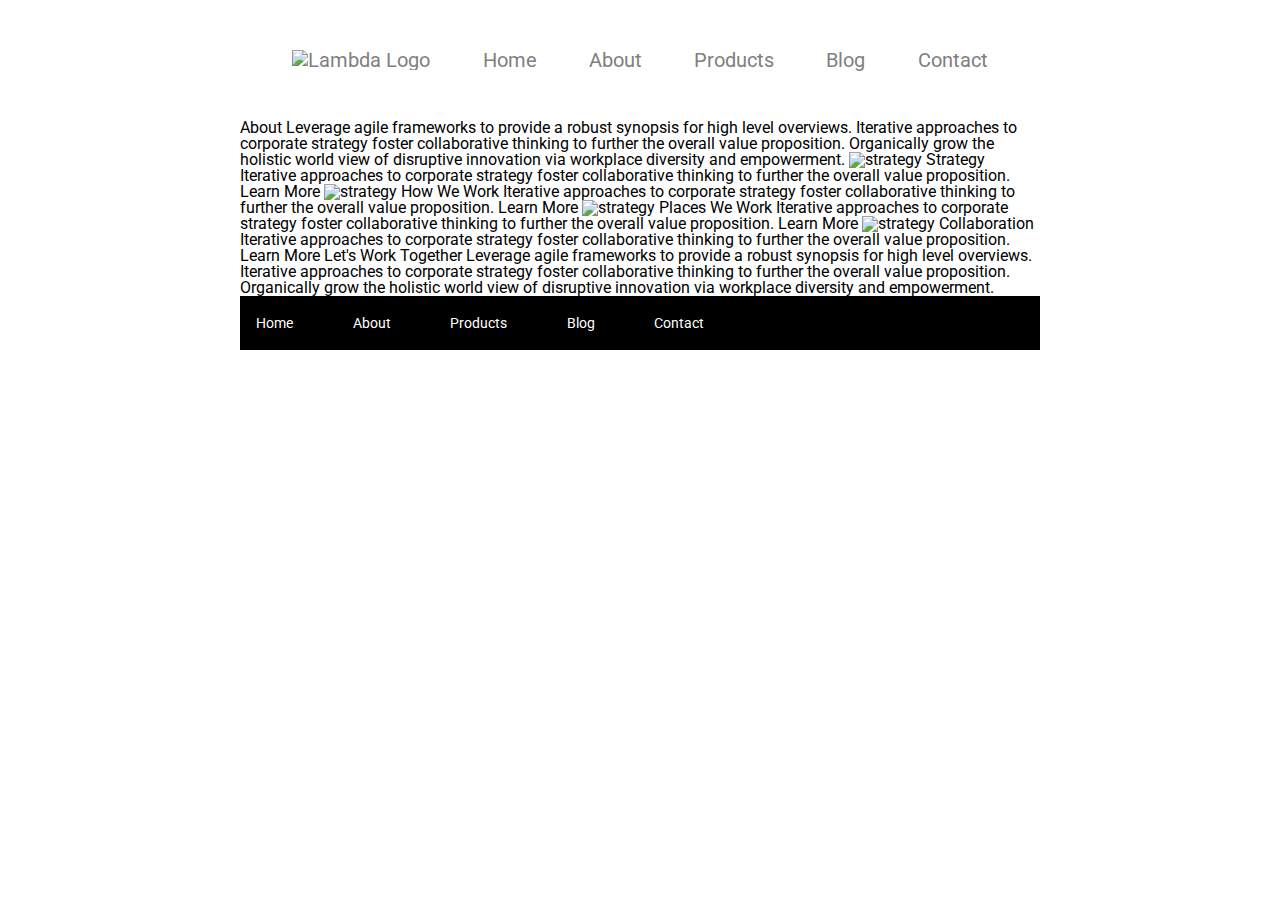
==== about.html @ ccc291eb "colored boxes" ====
<!doctype html>

<html lang="en">
<head>
  <meta charset="utf-8">

  <title>Sprint Challenge - About</title>

  <link href="https://fonts.googleapis.com/css?family=Roboto|Rubik" rel="stylesheet">
  <link rel="stylesheet" href="css/index.css">

</head>

<header>
  <div class="container1">
      
          <nav>
            
              <a href="#"> <img class="logo" src="img\lambda-black.png" alt="Lambda Logo"> </a>
              <a href="index.html">Home</a>
              <a href="about.html">About</a>
              <a href="#">Products</a>
              <a href="#">Blog</a>
              <a href="#">Contact</a>
              
            
        
            
          </nav>
      
    </div>
</header>

<body>
    <div class="container about-page">
     
    About

    Leverage agile frameworks to provide a robust synopsis for high level overviews. Iterative approaches to corporate strategy foster collaborative thinking to further the overall value proposition. Organically grow the holistic world view of disruptive innovation via workplace diversity and empowerment.


    <img src="img/about-plan.png" alt="strategy">
    
    Strategy
    
    Iterative approaches to corporate strategy foster collaborative thinking to further the overall value proposition.

    Learn More



    <img src="img/about-working.png" alt="strategy">
    
    How We Work
    
    Iterative approaches to corporate strategy foster collaborative thinking to further the overall value proposition.

    Learn More



    <img src="img/about-office.png" alt="strategy">
    
    Places We Work

    Iterative approaches to corporate strategy foster collaborative thinking to further the overall value proposition.

    Learn More

    <img src="img/about-meeting.png" alt="strategy">
    
    Collaboration
    
    Iterative approaches to corporate strategy foster collaborative thinking to further the overall value proposition.

    Learn More

    Let's Work Together

    Leverage agile frameworks to provide a robust synopsis for high level overviews. Iterative approaches to corporate strategy foster collaborative thinking to further the overall value proposition. Organically grow the holistic world view of disruptive innovation via workplace diversity and empowerment.
        
      <footer>
        <nav>
          <a href="index.html">Home</a>
          <a href="#">About</a>
          <a href="#">Products</a>
          <a href="#">Blog</a>
          <a href="#">Contact</a>
        </nav>
      </footer>
    </div><!-- container -->        
</body>
</html>
---- css/index.css ----
/* http://meyerweb.com/eric/tools/css/reset/ 
   v2.0 | 20110126
   License: none (public domain)
*/

html, body, div, span, applet, object, iframe,
h1, h2, h3, h4, h5, h6, p, blockquote, pre,
a, abbr, acronym, address, big, cite, code,
del, dfn, em, img, ins, kbd, q, s, samp,
small, strike, strong, sub, sup, tt, var,
b, u, i, center,
dl, dt, dd, ol, ul, li,
fieldset, form, label, legend,
table, caption, tbody, tfoot, thead, tr, th, td,
article, aside, canvas, details, embed, 
figure, figcaption, footer, header, hgroup, 
menu, nav, output, ruby, section, summary,
time, mark, audio, video {
	margin: 0;
	padding: 0;
	border: 0;
	font-size: 100%;
	font: inherit;
	vertical-align: baseline;
}
/* HTML5 display-role reset for older browsers */
article, aside, details, figcaption, figure, 
footer, header, hgroup, menu, nav, section {
	display: block;
}
body {
	line-height: 1;
}
ol, ul {
	list-style: none;
}
blockquote, q {
	quotes: none;
}
blockquote:before, blockquote:after,
q:before, q:after {
	content: '';
	content: none;
}
table {
	border-collapse: collapse;
	border-spacing: 0;
}

* {
    box-sizing: border-box;
}

html, body {
    height: 100%;
    font-family: 'Roboto', sans-serif;
}

h1, h2, h3, h4, h5 {
    font-size: 18px;
    margin-bottom: 15px;
    font-family: 'Rubik', sans-serif;
}

p {
    line-height: 1.4;
}

div {
    width: 800px;
    margin: auto;
}
.container1 nav {
    display: flex;
    flex-direction: row;
    justify-content: space-evenly;
    color: grey;
    padding-top: 50px;
    padding-bottom: 50px;
    font-size: 20px;

}

.container1 a {
	text-decoration: none;
    color: grey;
    
}

.img1 {
   width: 800px;
   margin-bottom: 25px;
   align-items: center;
}

.top-content {
    display: flex;
    flex-wrap: wrap;
    justify-content: space-evenly;
    margin-bottom: 20px;
    border-bottom: 1px dashed black;
}

.top-content .text-container {
    width: 48%;
    padding: 0 1%;
    padding-bottom: 20px;  
}

.middle-content {
    margin-bottom: 20px;
    border-bottom: 1px dashed black;
}

.middle-content h2 {
    padding: 0 2%;
    margin-bottom: 0;
}

.middle-content .boxes {
    display: flex;
    flex-wrap: wrap;
    justify-content: space-evenly;
}

.middle-content .boxes .box {
    width: 12.5%;
    height: 100px;
    background: black;
    margin: 20px 2.5%;
    color: white;
    display: flex;
    align-items: center;
    justify-content: center;
}

.bottom-content {
    display: flex;
    margin: 0 2% 20px;
    justify-content: space-around;
}

.bottom-content .text-container {
    padding-right: 4%;
}

.bottom-content .text-container:last-child {
    padding-right: 0;
}

footer {
    width: 100%;
    background: black;
}

footer nav {
    width: 60%;
    display: flex;
    justify-content: space-between;
    align-items: center;
    padding: 20px 2%;
    font-size: 14px;
}

footer nav a {
    color: white;
    text-decoration: none;
}

/* box coloring */
.box#first {
    background: teal;
}

.box#second {
    
    background: gold;
}

.box#third {
    
    background: cadetblue;
}

.box#fourth {
    
    background: coral;
}

.box#fifth {
    
    background: crimson;
}

.box#sixth {
    
    background: forestgreen;
}

.box#seventh {
    
    background: darkorchid;
}

.box#eighth {
    
    background: hotpink;
}

.box#nineth {
    
    background: indigo;
}

.box#tenth {
    
    background: dodgerblue;
}
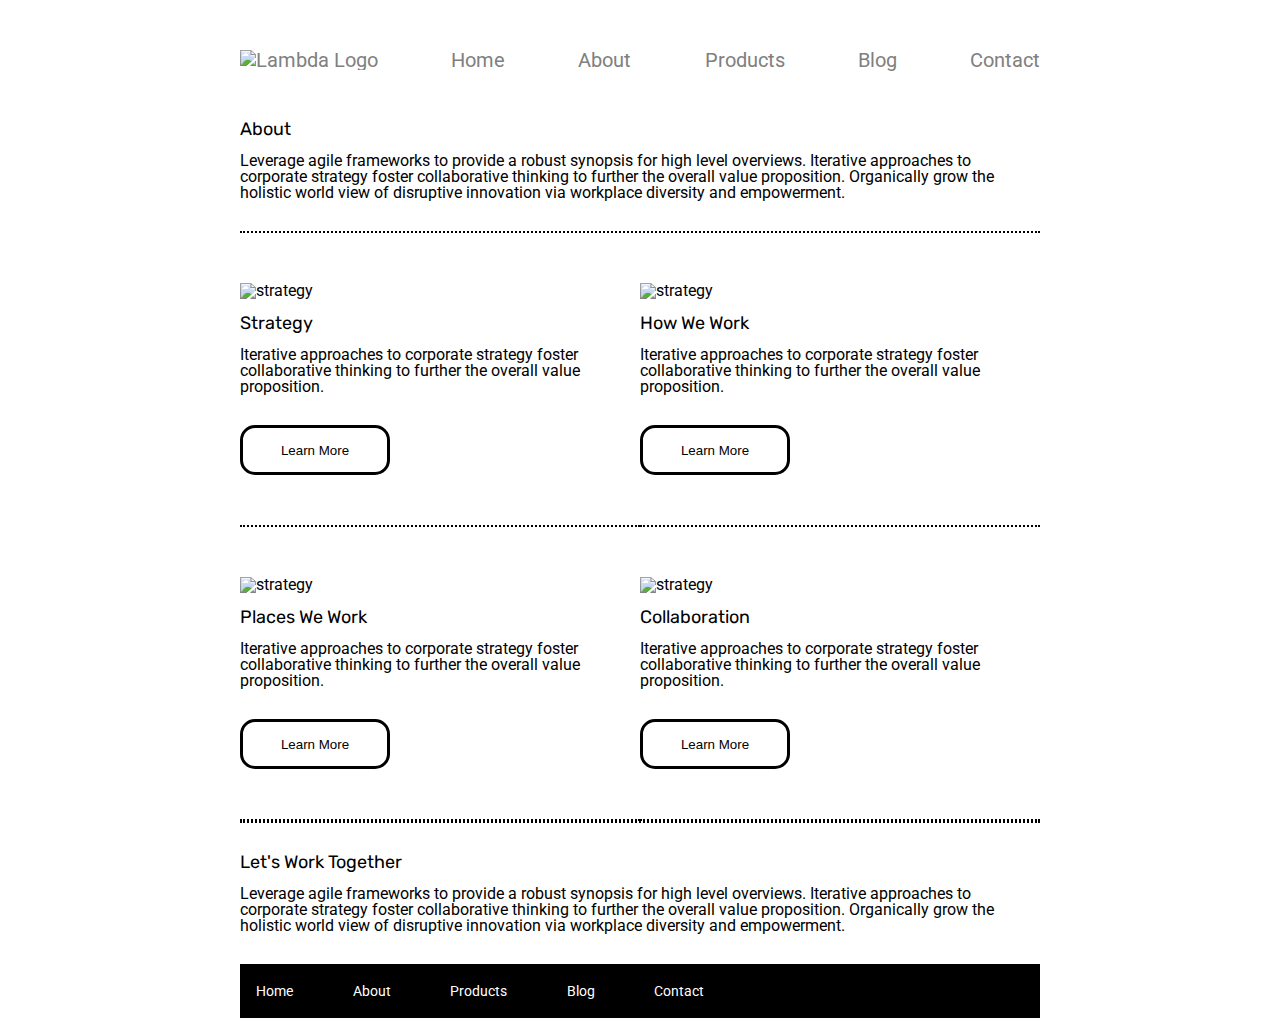
==== commit 6f6a9aa4: "added about page, configured layout" ====
--- a/about.html
+++ b/about.html
@@ -13,72 +13,76 @@
 
 <header>
   <div class="container1">
-      
-          <nav>
-            
-              <a href="#"> <img class="logo" src="img\lambda-black.png" alt="Lambda Logo"> </a>
-              <a href="index.html">Home</a>
-              <a href="about.html">About</a>
-              <a href="#">Products</a>
-              <a href="#">Blog</a>
-              <a href="#">Contact</a>
-              
-            
-        
-            
-          </nav>
-      
+      <nav>
+        <a href="#"> <img class="logo" src="img\lambda-black.png" alt="Lambda Logo"> </a>
+        <a href="index.html">Home</a>
+        <a href="about.html">About</a>
+        <a href="#">Products</a>
+        <a href="#">Blog</a>
+        <a href="#">Contact</a>
+      </nav>
     </div>
 </header>
 
 <body>
     <div class="container about-page">
-     
-    About
+      <div class="about">
+      <h4>About</h4>
 
-    Leverage agile frameworks to provide a robust synopsis for high level overviews. Iterative approaches to corporate strategy foster collaborative thinking to further the overall value proposition. Organically grow the holistic world view of disruptive innovation via workplace diversity and empowerment.
+      Leverage agile frameworks to provide a robust synopsis for high level overviews. Iterative approaches to corporate strategy foster collaborative thinking to further the overall value proposition. Organically grow the holistic world view of disruptive innovation via workplace diversity and empowerment.
 
+    </div>
+    <div class="parent-container">
+    <div class="item">
+      <img src="img/about-plan.png" alt="strategy">
+      
+      <h4>Strategy</h4>
+      
+      Iterative approaches to corporate strategy foster collaborative thinking to further the overall value proposition.
 
-    <img src="img/about-plan.png" alt="strategy">
-    
-    Strategy
-    
-    Iterative approaches to corporate strategy foster collaborative thinking to further the overall value proposition.
+      <div>
+        <button class="button">Learn More</button>
+      </div>
 
-    Learn More
+    </div>
+      <div class="item">
+      <img src="img/about-working.png" alt="strategy">
+      
+      <h4>How We Work</h4>
+      
+      Iterative approaches to corporate strategy foster collaborative thinking to further the overall value proposition.
+      <div>
+      <button class="button">Learn More</button>
+      </div>
+      </div>
+      <div class="item">
+      <img src="img/about-office.png" alt="strategy">
+      
+      <h4>Places We Work</h4>
 
+      Iterative approaches to corporate strategy foster collaborative thinking to further the overall value proposition.
 
+      <div>
+      <button class="button">Learn More</button>
+      </div>
+      </div>
+      <div class="item">
+      <img src="img/about-meeting.png" alt="strategy">
+      
+      <h4>Collaboration</h4>
+      
+      Iterative approaches to corporate strategy foster collaborative thinking to further the overall value proposition.
 
-    <img src="img/about-working.png" alt="strategy">
-    
-    How We Work
-    
-    Iterative approaches to corporate strategy foster collaborative thinking to further the overall value proposition.
+      <div>
+        <button class="button">Learn More</button>
+      </div>
+      </div>
+    </div>
+      <div class="work-together">
+      <h4>Let's Work Together</h4>
 
-    Learn More
-
-
-
-    <img src="img/about-office.png" alt="strategy">
-    
-    Places We Work
-
-    Iterative approaches to corporate strategy foster collaborative thinking to further the overall value proposition.
-
-    Learn More
-
-    <img src="img/about-meeting.png" alt="strategy">
-    
-    Collaboration
-    
-    Iterative approaches to corporate strategy foster collaborative thinking to further the overall value proposition.
-
-    Learn More
-
-    Let's Work Together
-
-    Leverage agile frameworks to provide a robust synopsis for high level overviews. Iterative approaches to corporate strategy foster collaborative thinking to further the overall value proposition. Organically grow the holistic world view of disruptive innovation via workplace diversity and empowerment.
-        
+      Leverage agile frameworks to provide a robust synopsis for high level overviews. Iterative approaches to corporate strategy foster collaborative thinking to further the overall value proposition. Organically grow the holistic world view of disruptive innovation via workplace diversity and empowerment.
+      </div>
       <footer>
         <nav>
           <a href="index.html">Home</a>
--- a/css/index.css
+++ b/css/index.css
@@ -71,9 +71,10 @@
     margin: auto;
 }
 .container1 nav {
+    width: 800px;
     display: flex;
     flex-direction: row;
-    justify-content: space-evenly;
+    justify-content: space-between;
     color: grey;
     padding-top: 50px;
     padding-bottom: 50px;
@@ -84,7 +85,7 @@
 .container1 a {
 	text-decoration: none;
     color: grey;
-    
+    align-self: end;
 }
 
 .img1 {
@@ -216,3 +217,70 @@
     
     background: dodgerblue;
 }
+
+.about {
+    border-bottom: dotted black 2px;
+    padding-bottom: 30px;
+}
+.parent-container {
+    display: flex;
+    flex-wrap: wrap;
+    border-bottom: dotted black 2px;
+    justify-content: space-evenly;
+    
+}
+
+.item {
+    padding-top: 50px;
+    padding-bottom: 50px;
+    width: 50%;
+    border-bottom: dotted black 2px;
+    
+}
+
+.item img {
+    padding-bottom: 15px;
+}
+
+
+
+.button {
+    background: white;
+    border: solid black 3px;
+    border-radius: 15px;
+    width: 150px;
+    height: 50px;;
+    margin-top: 30px;
+    transition: all .5s;
+    cursor: pointer;
+    
+}
+
+.button:hover {
+    background-color: lightgrey;
+    color: black;
+}
+
+.button button {
+    cursor: pointer;
+    display: inline-block;
+    position: relative;
+    transition: 0.5s;
+    cursor: pointer;
+  }
+  
+  .button button:after {
+    content: '\00bb';
+    position: absolute;
+    transition: 0.5s;
+  }
+  
+  .button:hover {
+    padding-right: 25px;
+  }
+  
+
+.work-together {
+    padding-top: 30px;
+    padding-bottom: 30px;
+}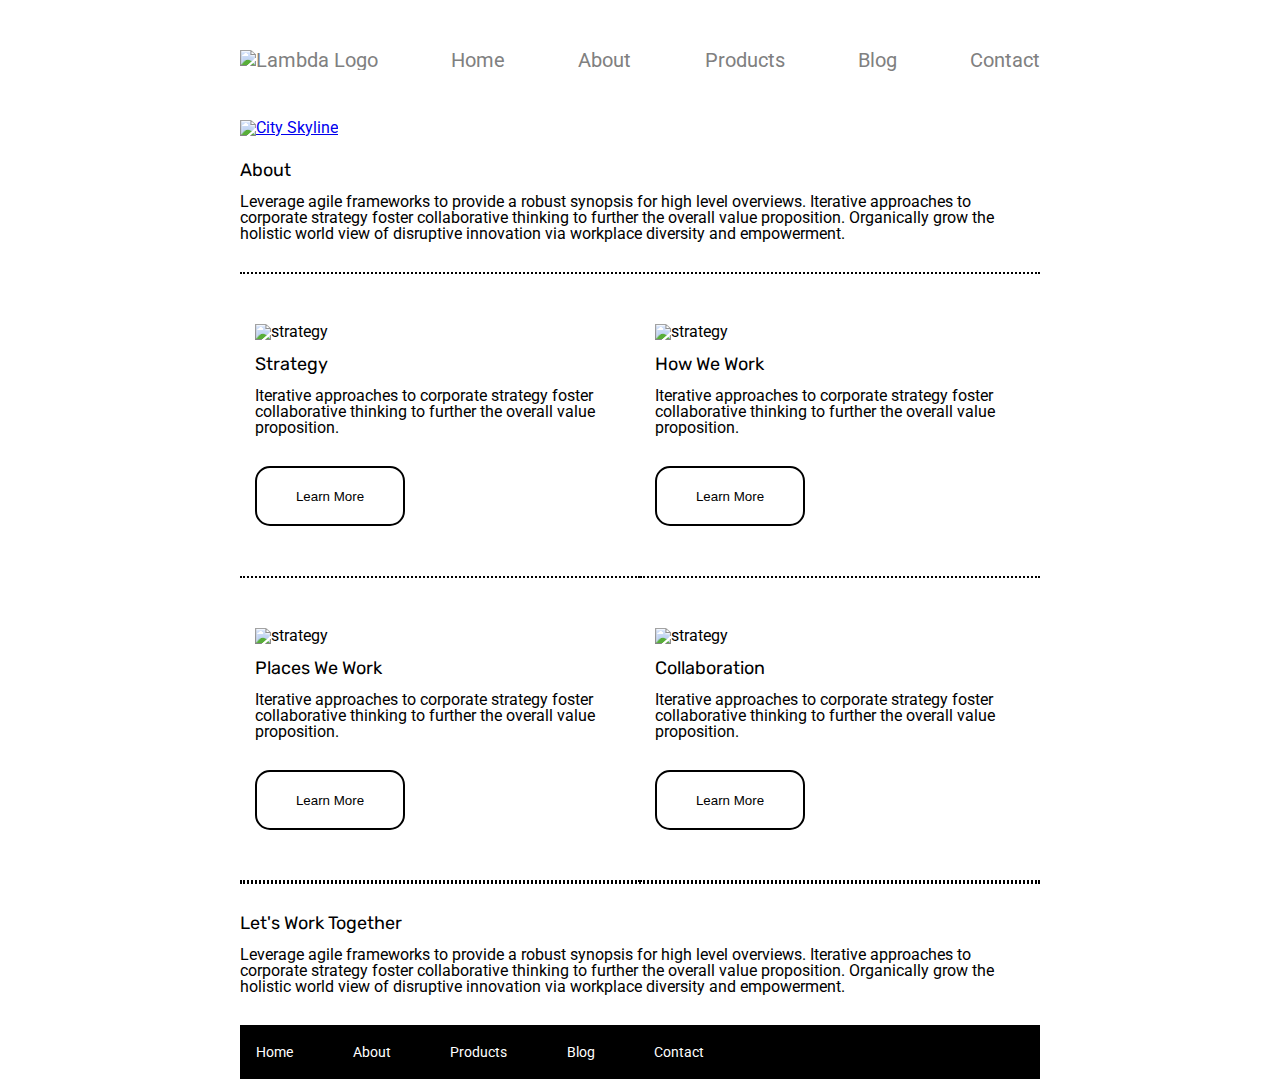
==== commit a96a26da: "added animations for stretch, last tweaks, I am done now." ====
--- a/about.html
+++ b/about.html
@@ -11,18 +11,27 @@
 
 </head>
 
-<header>
-  <div class="container1">
+
+<div class="container1">
+    <section>
       <nav>
-        <a href="#"> <img class="logo" src="img\lambda-black.png" alt="Lambda Logo"> </a>
-        <a href="index.html">Home</a>
-        <a href="about.html">About</a>
-        <a href="#">Products</a>
-        <a href="#">Blog</a>
-        <a href="#">Contact</a>
+          <a href="#"> <img class="logo" src="img\lambda-black.png" alt="Lambda Logo"> </a>
+          <a class="nav1" href="index.html">Home</a>
+          <a class="nav1" href="about.html">About</a>
+          <a class="nav1" href="#">Products</a>
+          <a class="nav1" href="#">Blog</a>
+          <a class="nav1" href="#">Contact</a>
       </nav>
+    </section>
     </div>
 </header>
+
+
+
+
+<div class= img1>   
+  <a href="#"> <img class="logo1" src="img\jumbo-about.png" alt="City Skyline"> </a>
+</div>
 
 <body>
     <div class="container about-page">
--- a/css/index.css
+++ b/css/index.css
@@ -70,6 +70,25 @@
     width: 800px;
     margin: auto;
 }
+
+/* CSS Animation */
+
+.nav1 {
+    transition-duration: .3s;
+}
+
+.nav1:hover
+{
+        -webkit-transform: scale(1.3);
+        -ms-transform: scale(1.3);
+        transform: scale(1.3);
+}
+
+
+
+/* CSS animation end */
+
+
 .container1 nav {
     width: 800px;
     display: flex;
@@ -79,7 +98,7 @@
     padding-top: 50px;
     padding-bottom: 50px;
     font-size: 20px;
-
+    transition-duration: .3s;
 }
 
 .container1 a {
@@ -235,6 +254,7 @@
     padding-bottom: 50px;
     width: 50%;
     border-bottom: dotted black 2px;
+    padding-left: 15px;
     
 }
 
@@ -246,32 +266,35 @@
 
 .button {
     background: white;
-    border: solid black 3px;
+    border: solid black 2px;
     border-radius: 15px;
     width: 150px;
-    height: 50px;;
+    height: 60px;;
     margin-top: 30px;
     transition: all .5s;
     cursor: pointer;
+    padding: 20px;
+    transition: all 0.4s ease 0s;
     
 }
 
 .button:hover {
-    background-color: lightgrey;
-    color: black;
+    background: #434343;
+    color: #fff;
+    letter-spacing: 1px;
+    box-shadow: 5px 40px -10px rgba(0,0,0,0.57);
+    transition: all 0.4s ease 0s;
+    border: solid black 3px;
 }
 
 .button button {
     cursor: pointer;
-    display: inline-block;
-    position: relative;
     transition: 0.5s;
     cursor: pointer;
   }
   
   .button button:after {
-    content: '\00bb';
-    position: absolute;
+    content: ">>";
     transition: 0.5s;
   }
   
@@ -283,4 +306,6 @@
 .work-together {
     padding-top: 30px;
     padding-bottom: 30px;
-}+}
+
+
